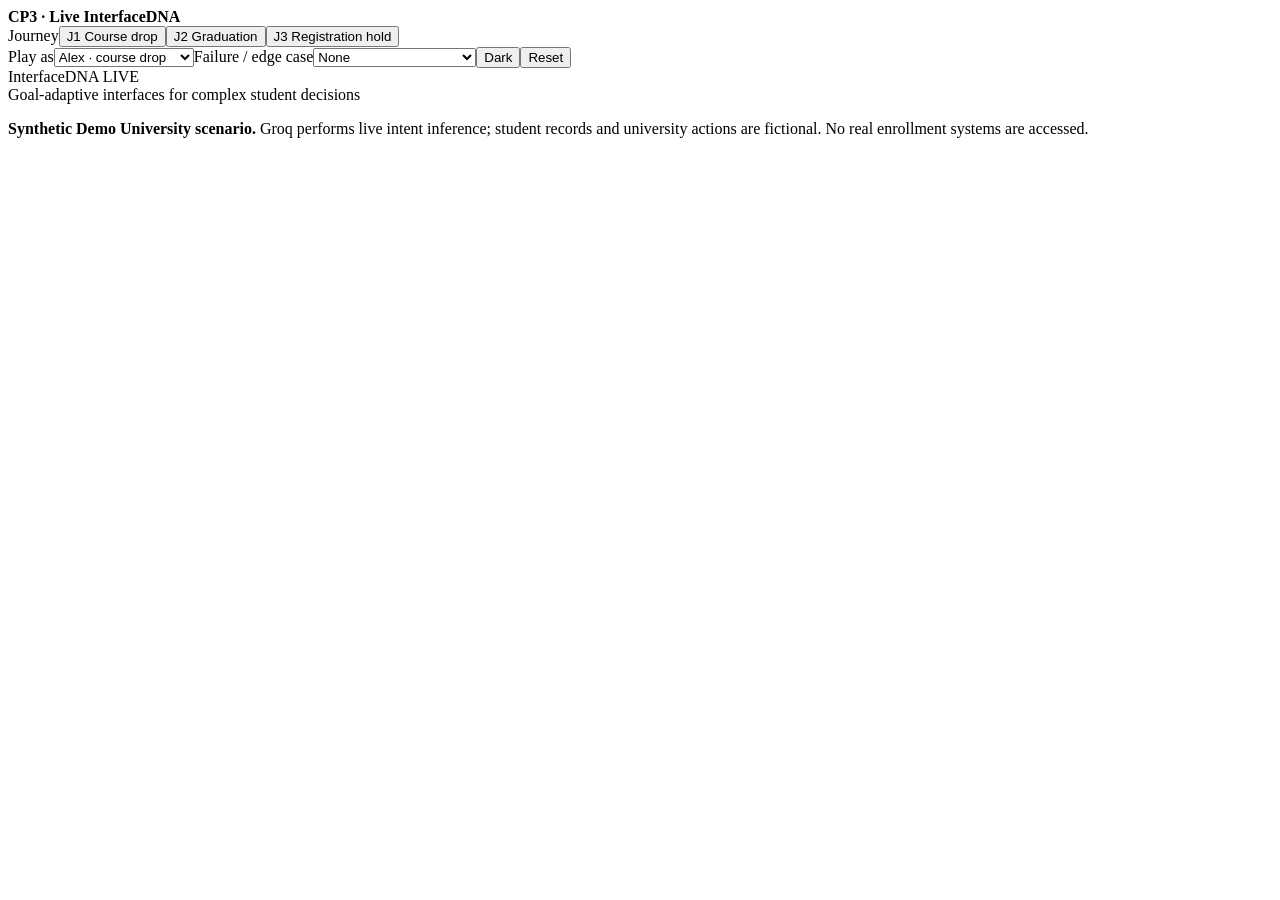
==== app/index.html @ b3d79880 "Checkpoint 3 working implementation and documentation" ====
<!doctype html><html lang="en"><head><meta charset="utf-8"><meta name="viewport" content="width=device-width, initial-scale=1"><title>InterfaceDNA — CP3 Live</title><link rel="preconnect" href="https://fonts.googleapis.com"><link rel="stylesheet" href="https://fonts.googleapis.com/css2?family=Inter:wght@400;500;600;700;800&family=IBM+Plex+Mono:wght@400;500;600&display=swap"><link rel="stylesheet" href="/assets/styles.css"><link rel="stylesheet" href="/assets/live.css"></head><body>
<nav class="demo-bar"><div class="demo-bar-inner"><strong>CP3 · Live InterfaceDNA</strong><div class="demo-group" role="group" aria-label="Choose a journey"><span>Journey</span><button type="button" data-journey="drop">J1 Course drop</button><button type="button" data-journey="graduation">J2 Graduation</button><button type="button" data-journey="hold">J3 Registration hold</button></div><label class="demo-group"><span>Play as</span><select id="persona"><option value="alex">Alex · course drop</option><option value="maya">Maya · graduation</option><option value="jordan">Jordan · registration</option></select></label><label class="demo-group"><span>Failure / edge case</span><select id="failure"><option value="none">None</option><option value="policy_conflict">Conflicting drop policies</option><option value="missing_record">Missing degree audit</option><option value="service_outage">Service unavailable</option></select></label><button type="button" id="theme" class="theme">Dark</button><button type="button" id="reset" class="theme">Reset</button></div></nav>
<div class="shell"><header class="masthead"><div><div class="wordmark">InterfaceDNA <span class="live-pill">LIVE</span></div><div class="tagline">Goal-adaptive interfaces for complex student decisions</div></div><ol class="stages" id="stages" aria-label="Current task progress"></ol></header><p class="sample-banner"><b>Synthetic Demo University scenario.</b> Groq performs live intent inference; student records and university actions are fictional. No real enrollment systems are accessed.</p><div class="layout"><main class="content" id="content" tabindex="-1"></main><aside class="rail" id="rail" aria-label="Verification and session context"></aside></div></div><div class="toast" id="toast" role="status" hidden></div><script src="/assets/live.js" defer></script></body></html>
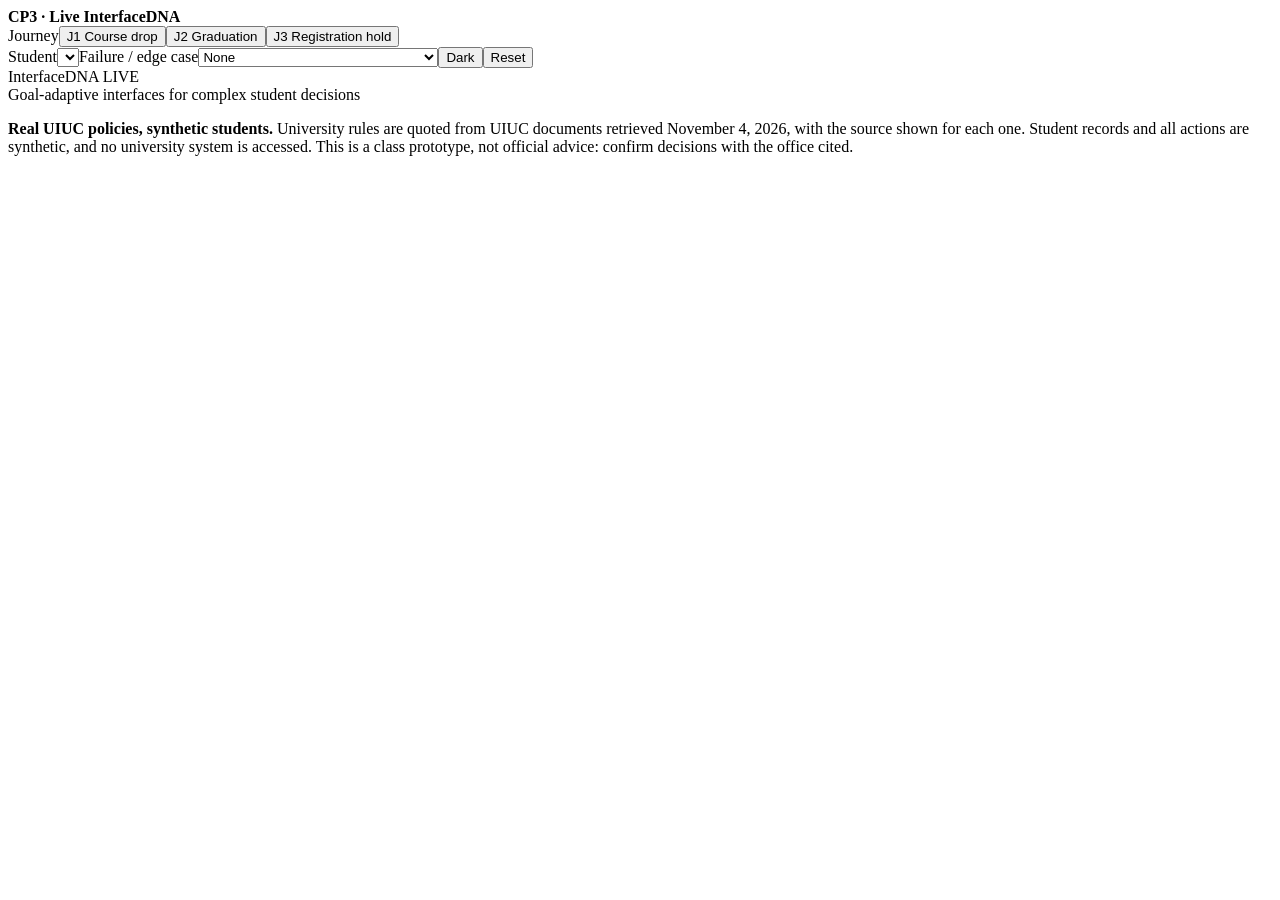
==== commit 6201a3b9: "Use real UIUC policies, deadlines and catalog data with synthetic students - Extract real course dat" ====
--- a/app/index.html
+++ b/app/index.html
@@ -1,3 +1,3 @@
 <!doctype html><html lang="en"><head><meta charset="utf-8"><meta name="viewport" content="width=device-width, initial-scale=1"><title>InterfaceDNA — CP3 Live</title><link rel="preconnect" href="https://fonts.googleapis.com"><link rel="stylesheet" href="https://fonts.googleapis.com/css2?family=Inter:wght@400;500;600;700;800&family=IBM+Plex+Mono:wght@400;500;600&display=swap"><link rel="stylesheet" href="/assets/styles.css"><link rel="stylesheet" href="/assets/live.css"></head><body>
-<nav class="demo-bar"><div class="demo-bar-inner"><strong>CP3 · Live InterfaceDNA</strong><div class="demo-group" role="group" aria-label="Choose a journey"><span>Journey</span><button type="button" data-journey="drop">J1 Course drop</button><button type="button" data-journey="graduation">J2 Graduation</button><button type="button" data-journey="hold">J3 Registration hold</button></div><label class="demo-group"><span>Play as</span><select id="persona"><option value="alex">Alex · course drop</option><option value="maya">Maya · graduation</option><option value="jordan">Jordan · registration</option></select></label><label class="demo-group"><span>Failure / edge case</span><select id="failure"><option value="none">None</option><option value="policy_conflict">Conflicting drop policies</option><option value="missing_record">Missing degree audit</option><option value="service_outage">Service unavailable</option></select></label><button type="button" id="theme" class="theme">Dark</button><button type="button" id="reset" class="theme">Reset</button></div></nav>
-<div class="shell"><header class="masthead"><div><div class="wordmark">InterfaceDNA <span class="live-pill">LIVE</span></div><div class="tagline">Goal-adaptive interfaces for complex student decisions</div></div><ol class="stages" id="stages" aria-label="Current task progress"></ol></header><p class="sample-banner"><b>Synthetic Demo University scenario.</b> Groq performs live intent inference; student records and university actions are fictional. No real enrollment systems are accessed.</p><div class="layout"><main class="content" id="content" tabindex="-1"></main><aside class="rail" id="rail" aria-label="Verification and session context"></aside></div></div><div class="toast" id="toast" role="status" hidden></div><script src="/assets/live.js" defer></script></body></html>+<nav class="demo-bar"><div class="demo-bar-inner"><strong>CP3 · Live InterfaceDNA</strong><div class="demo-group" role="group" aria-label="Choose a journey"><span>Journey</span><button type="button" data-journey="drop">J1 Course drop</button><button type="button" data-journey="graduation">J2 Graduation</button><button type="button" data-journey="hold">J3 Registration hold</button></div><label class="demo-group"><span>Student</span><select id="student" aria-label="Synthetic student"></select></label><label class="demo-group"><span>Failure / edge case</span><select id="failure"><option value="none">None</option><option value="policy_conflict">Simulated: conflicting policy versions</option><option value="missing_record">Simulated: record unavailable</option><option value="service_outage">Simulated: service unavailable</option></select></label><button type="button" id="theme" class="theme">Dark</button><button type="button" id="reset" class="theme">Reset</button></div></nav>
+<div class="shell"><header class="masthead"><div><div class="wordmark">InterfaceDNA <span class="live-pill">LIVE</span></div><div class="tagline">Goal-adaptive interfaces for complex student decisions</div></div><ol class="stages" id="stages" aria-label="Current task progress"></ol></header><p class="sample-banner"><b>Real UIUC policies, synthetic students.</b> University rules are quoted from UIUC documents retrieved November 4, 2026, with the source shown for each one. Student records and all actions are synthetic, and no university system is accessed. This is a class prototype, not official advice: confirm decisions with the office cited.</p><div class="layout"><main class="content" id="content" tabindex="-1"></main><aside class="rail" id="rail" aria-label="Verification and session context"></aside></div></div><div class="toast" id="toast" role="status" hidden></div><script src="/assets/live.js" defer></script></body></html>
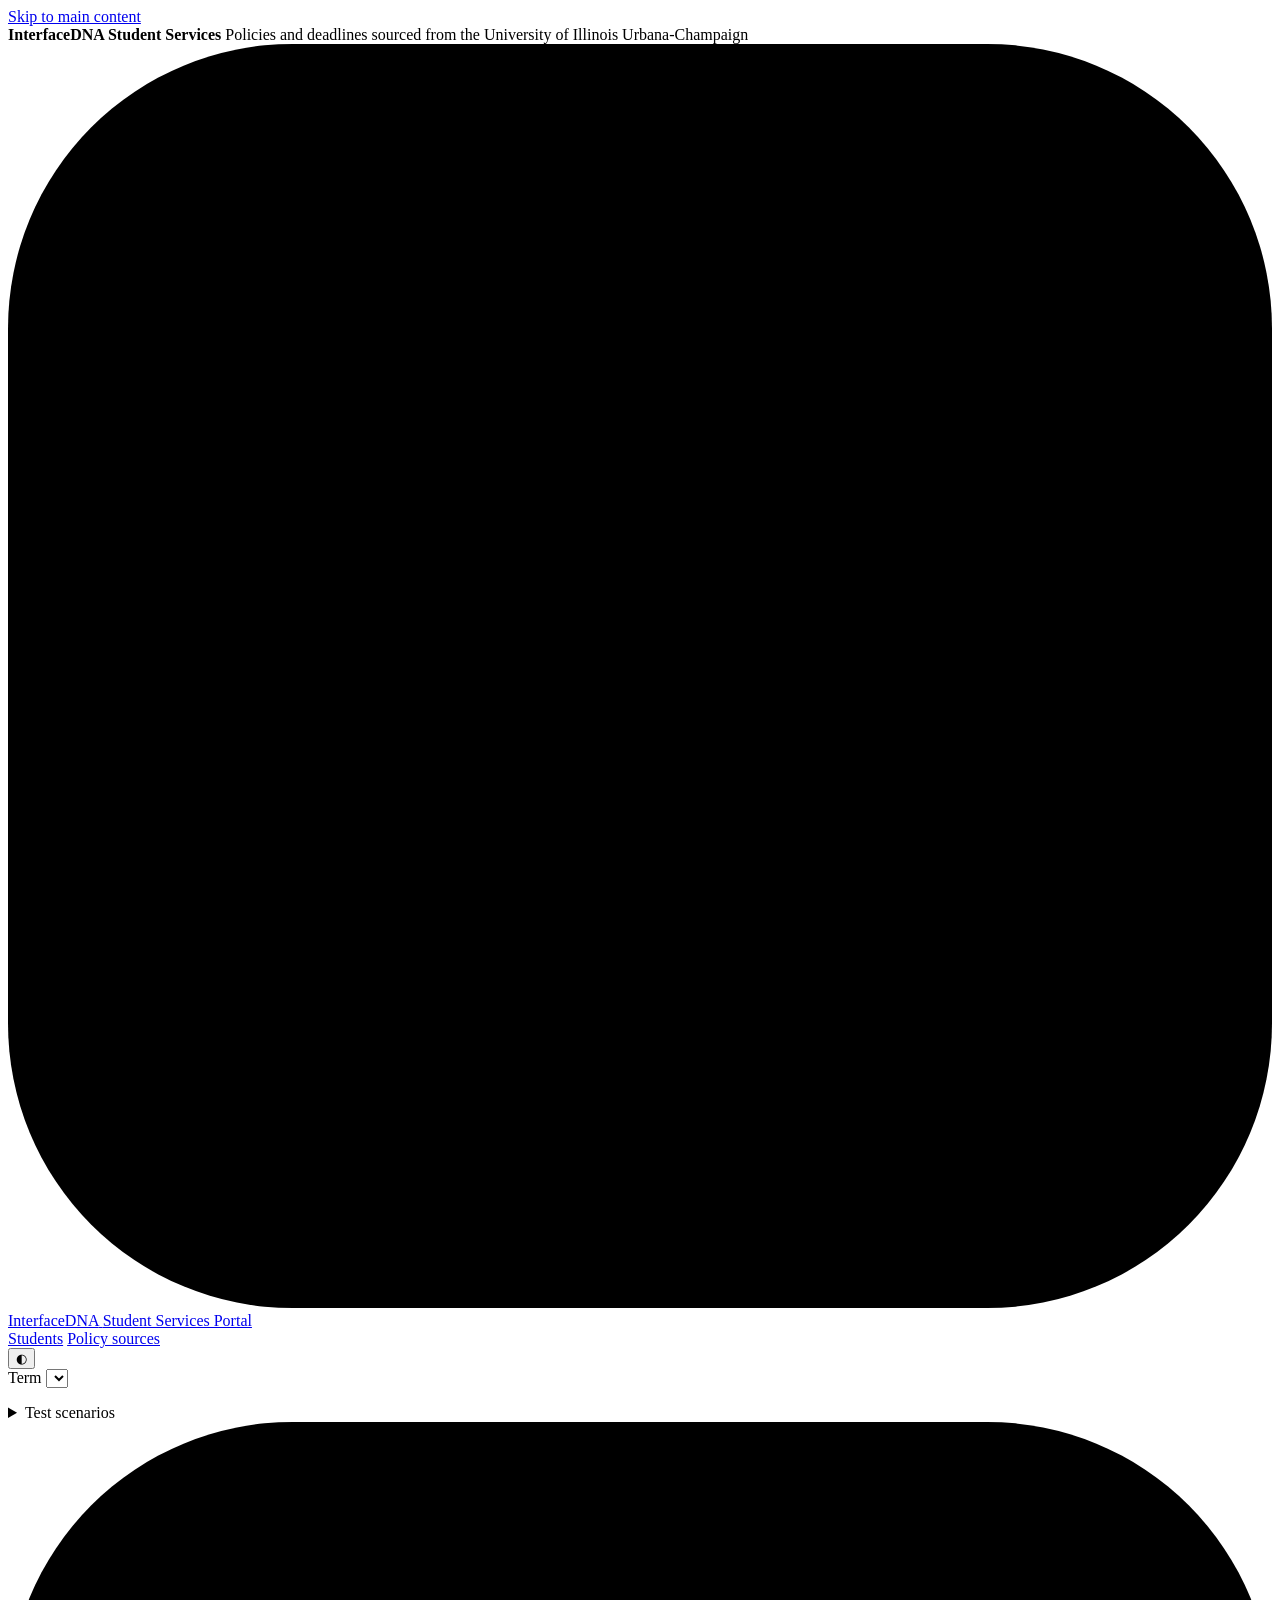
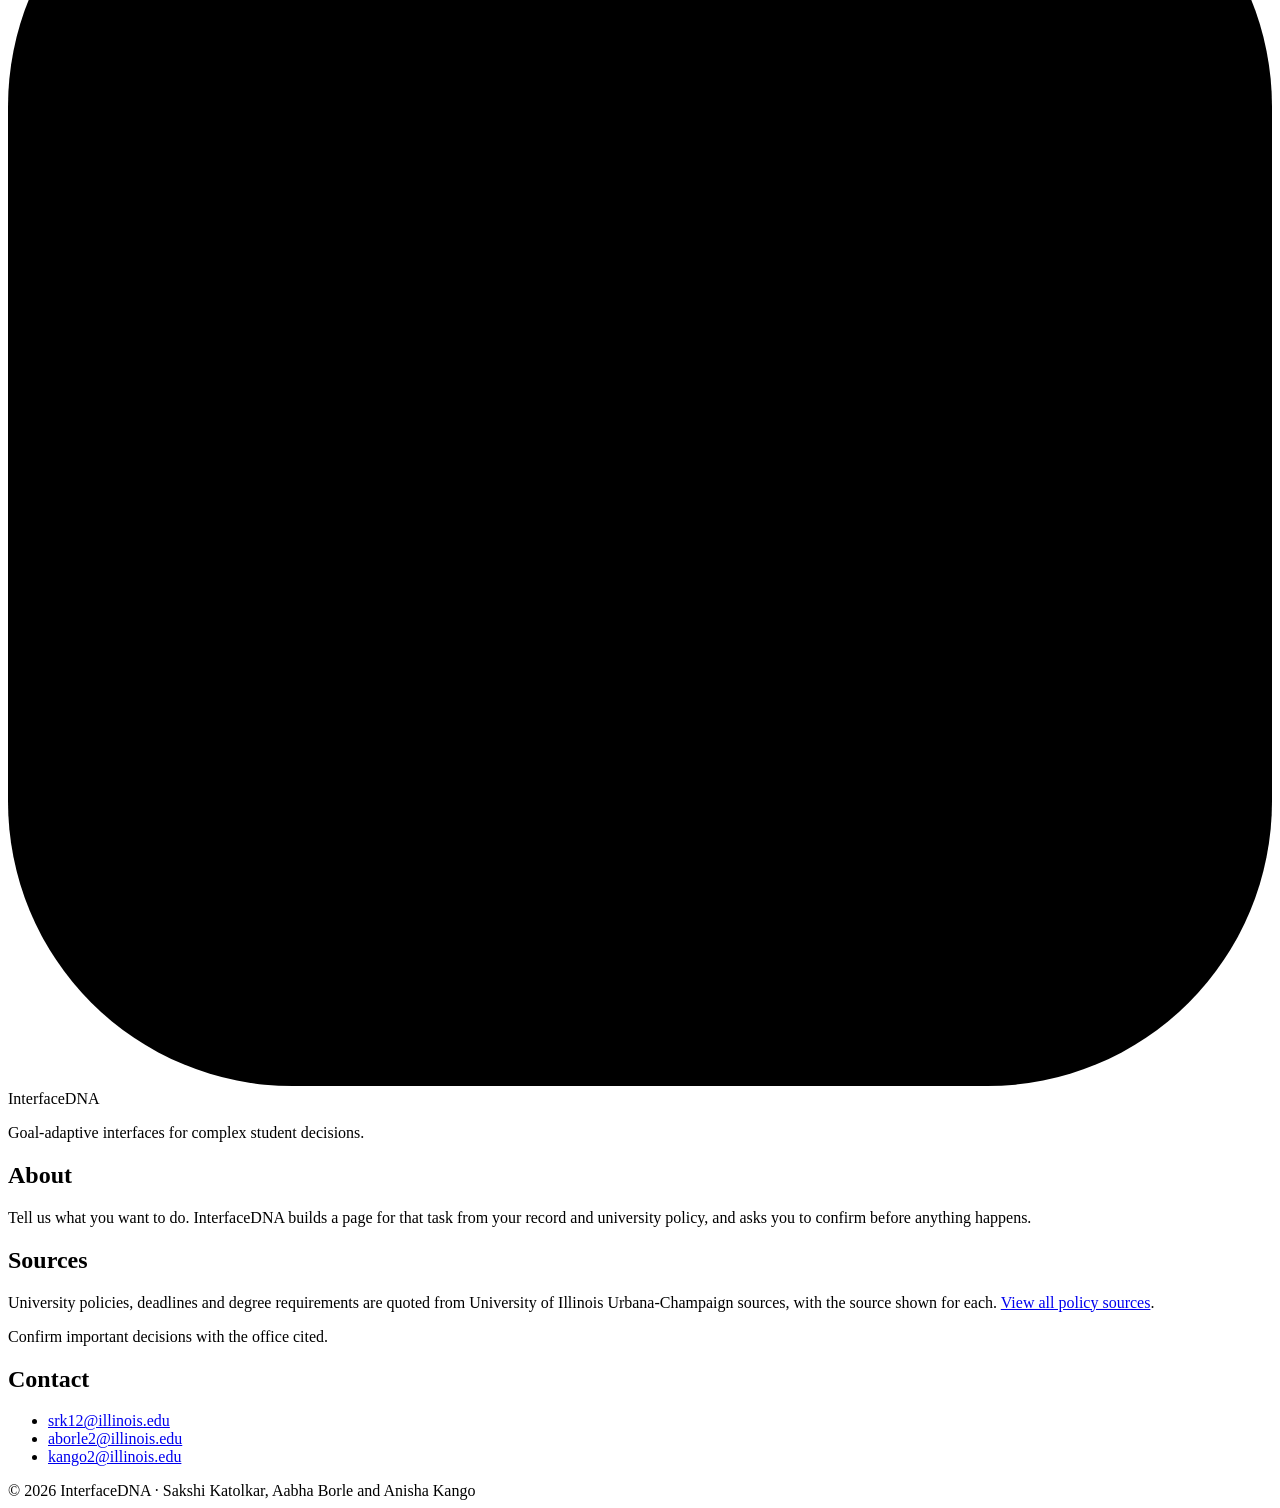
==== commit 4759249e: "Student services portal UI, term picker and TE/ILEE data - Replace the CP3 demo page with a step-by-" ====
--- a/app/index.html
+++ b/app/index.html
@@ -1,3 +1,109 @@
-<!doctype html><html lang="en"><head><meta charset="utf-8"><meta name="viewport" content="width=device-width, initial-scale=1"><title>InterfaceDNA — CP3 Live</title><link rel="preconnect" href="https://fonts.googleapis.com"><link rel="stylesheet" href="https://fonts.googleapis.com/css2?family=Inter:wght@400;500;600;700;800&family=IBM+Plex+Mono:wght@400;500;600&display=swap"><link rel="stylesheet" href="/assets/styles.css"><link rel="stylesheet" href="/assets/live.css"></head><body>
-<nav class="demo-bar"><div class="demo-bar-inner"><strong>CP3 · Live InterfaceDNA</strong><div class="demo-group" role="group" aria-label="Choose a journey"><span>Journey</span><button type="button" data-journey="drop">J1 Course drop</button><button type="button" data-journey="graduation">J2 Graduation</button><button type="button" data-journey="hold">J3 Registration hold</button></div><label class="demo-group"><span>Student</span><select id="student" aria-label="Synthetic student"></select></label><label class="demo-group"><span>Failure / edge case</span><select id="failure"><option value="none">None</option><option value="policy_conflict">Simulated: conflicting policy versions</option><option value="missing_record">Simulated: record unavailable</option><option value="service_outage">Simulated: service unavailable</option></select></label><button type="button" id="theme" class="theme">Dark</button><button type="button" id="reset" class="theme">Reset</button></div></nav>
-<div class="shell"><header class="masthead"><div><div class="wordmark">InterfaceDNA <span class="live-pill">LIVE</span></div><div class="tagline">Goal-adaptive interfaces for complex student decisions</div></div><ol class="stages" id="stages" aria-label="Current task progress"></ol></header><p class="sample-banner"><b>Real UIUC policies, synthetic students.</b> University rules are quoted from UIUC documents retrieved November 4, 2026, with the source shown for each one. Student records and all actions are synthetic, and no university system is accessed. This is a class prototype, not official advice: confirm decisions with the office cited.</p><div class="layout"><main class="content" id="content" tabindex="-1"></main><aside class="rail" id="rail" aria-label="Verification and session context"></aside></div></div><div class="toast" id="toast" role="status" hidden></div><script src="/assets/live.js" defer></script></body></html>+<!doctype html>
+<html lang="en">
+<head>
+<meta charset="utf-8">
+<meta name="viewport" content="width=device-width, initial-scale=1">
+<title>InterfaceDNA Student Services</title>
+<link rel="preconnect" href="https://fonts.googleapis.com">
+<link rel="stylesheet" href="https://fonts.googleapis.com/css2?family=Source+Serif+4:opsz,wght@8..60,600;8..60,700&family=Inter:wght@400;500;600;700&display=swap">
+<link rel="stylesheet" href="/assets/portal.css">
+</head>
+<body>
+<a class="skip" href="#main">Skip to main content</a>
+
+<div class="utility">
+  <div class="wrap utility-inner">
+    <span><strong>InterfaceDNA Student Services</strong></span>
+    <span>Policies and deadlines sourced from the University of Illinois Urbana-Champaign</span>
+  </div>
+</div>
+
+<header class="masthead">
+  <div class="wrap masthead-inner">
+    <a class="brand" href="#/" aria-label="InterfaceDNA Student Services home">
+      <svg class="brand-mark" viewBox="0 0 40 40" aria-hidden="true">
+        <rect width="40" height="40" rx="9"/>
+        <path d="M13 8c0 8 14 8 14 16s-14 8-14 8M27 8c0 8-14 8-14 16s14 8 14 8" />
+        <path d="M15 14h10M15 26h10" />
+      </svg>
+      <span>
+        <span class="brand-name">InterfaceDNA</span>
+        <span class="brand-sub">Student Services Portal</span>
+      </span>
+    </a>
+    <nav class="mainnav" aria-label="Main">
+      <a href="#/" data-nav="home">Students</a>
+      <a href="#/" data-nav="dashboard" id="nav-dashboard" hidden>Dashboard</a>
+      <a href="#/sources" data-nav="sources">Policy sources</a>
+    </nav>
+    <div class="masthead-tools">
+      <div id="whoami" class="whoami" hidden></div>
+      <button type="button" id="theme" class="icon-btn" aria-label="Switch to dark theme">◐</button>
+    </div>
+  </div>
+</header>
+
+<div class="termbar">
+  <div class="wrap termbar-inner">
+    <span class="term-pick"><label for="term">Term</label> <select id="term"></select> <span id="term-dates" class="muted"></span></span>
+    <span id="today"></span>
+  </div>
+</div>
+
+<nav class="wrap steps" aria-label="Progress"><ol id="steps"></ol></nav>
+
+<main id="main" class="wrap" tabindex="-1"></main>
+
+<details class="wrap demo" id="demo">
+  <summary>Test scenarios</summary>
+  <p class="muted">Build a page first, then choose a scenario to see how the portal responds.</p>
+  <label>Failure / edge case
+    <select id="failure">
+      <option value="none">None</option>
+      <option value="policy_conflict">Conflicting policy versions</option>
+      <option value="missing_record">Record unavailable</option>
+      <option value="service_outage">Service outage</option>
+    </select>
+  </label>
+</details>
+
+<footer class="footer">
+  <div class="wrap footer-grid">
+    <div class="footer-brand">
+      <svg class="brand-mark" viewBox="0 0 40 40" aria-hidden="true">
+        <rect width="40" height="40" rx="9"/>
+        <path d="M13 8c0 8 14 8 14 16s-14 8-14 8M27 8c0 8-14 8-14 16s14 8 14 8" />
+        <path d="M15 14h10M15 26h10" />
+      </svg>
+      <div>
+        <div class="footer-name">InterfaceDNA</div>
+        <p>Goal-adaptive interfaces for complex student decisions.</p>
+      </div>
+    </div>
+    <div>
+      <h2 class="footer-head">About</h2>
+      <p>Tell us what you want to do. InterfaceDNA builds a page for that task from your record and
+      university policy, and asks you to confirm before anything happens.</p>
+    </div>
+    <div>
+      <h2 class="footer-head">Sources</h2>
+      <p>University policies, deadlines and degree requirements are quoted from University of Illinois
+      Urbana-Champaign sources, with the source shown for each. <a href="#/sources">View all policy sources</a>.</p>
+      <p>Confirm important decisions with the office cited.</p>
+    </div>
+    <div>
+      <h2 class="footer-head">Contact</h2>
+      <ul class="footer-contact">
+        <li><a href="mailto:srk12@illinois.edu">srk12@illinois.edu</a></li>
+        <li><a href="mailto:aborle2@illinois.edu">aborle2@illinois.edu</a></li>
+        <li><a href="mailto:kango2@illinois.edu">kango2@illinois.edu</a></li>
+      </ul>
+    </div>
+  </div>
+  <div class="wrap"><div class="footer-base">© 2026 InterfaceDNA · Sakshi Katolkar, Aabha Borle and Anisha Kango</div></div>
+</footer>
+
+<div class="toast" id="toast" role="status" hidden></div>
+<script src="/assets/app.js" defer></script>
+</body>
+</html>
